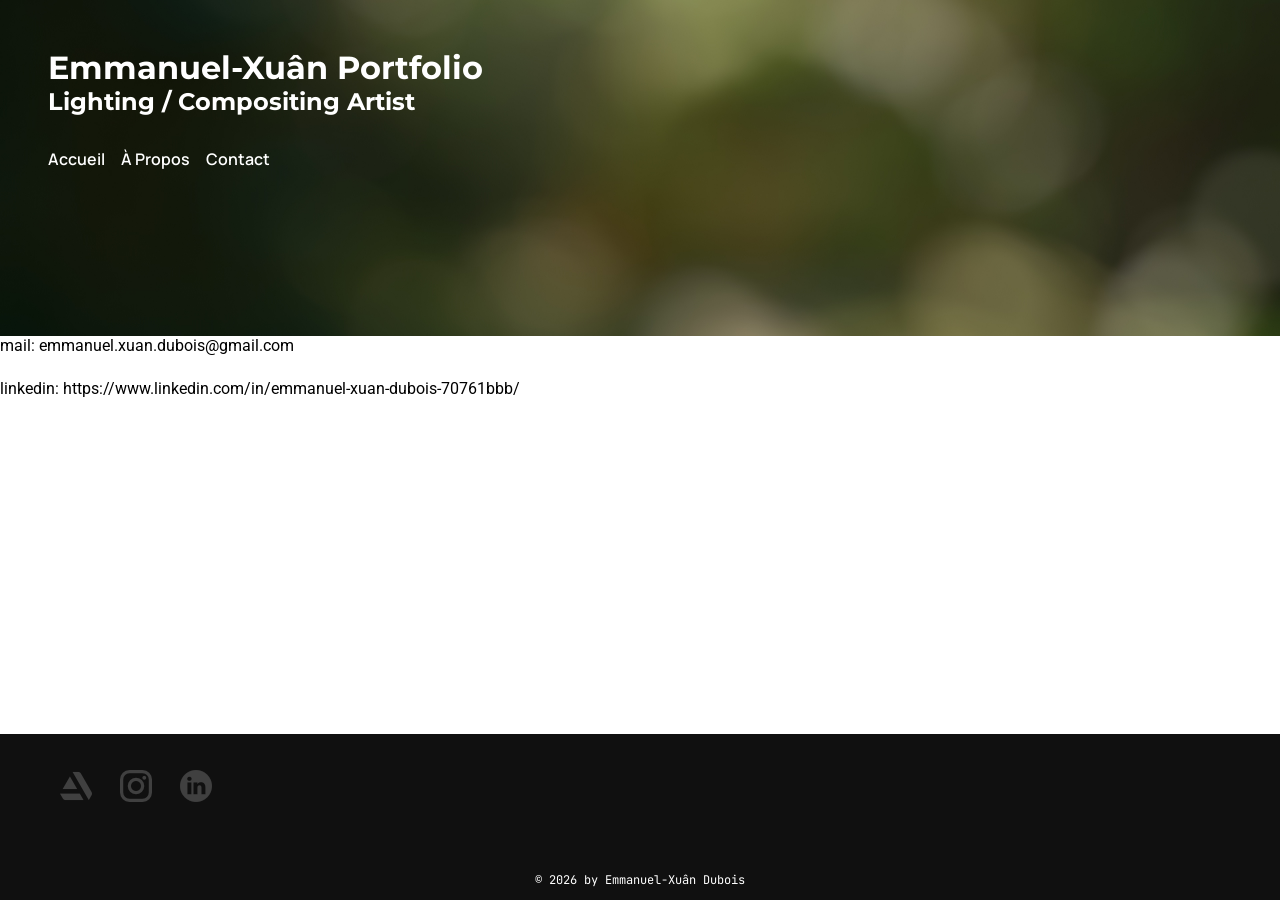
==== contact.html @ 82eb5f14 "Initial commit" ====
<!DOCTYPE html>
<html lang="fr">
<head>
    <meta charset="UTF-8">
    <meta name="viewport" content="width=device-width, initial-scale=1.0">
    <title>Portfolio Emmanuel-Xuân Dubois</title>

    <link rel="preconnect" href="https://fonts.googleapis.com">
    <link rel="preconnect" href="https://fonts.gstatic.com" crossorigin>
    <link href="https://fonts.googleapis.com/css2?family=JetBrains+Mono:ital,wght@0,100..800;1,100..800&family=Manrope:wght@200..800&family=Montserrat:ital,wght@0,100..900;1,100..900&family=Open+Sans:ital,wght@0,300..800;1,300..800&family=Roboto:ital,wght@0,100..900;1,100..900&display=swap" rel="stylesheet">

    <link href="assets/styles/main.css" rel="stylesheet">
    <link href="assets/styles/header.css" rel="stylesheet">
    <link href="assets/styles/footer.css" rel="stylesheet">

    <link href="assets/styles/about.css" rel="stylesheet">

    <script type="module" src="assets/scripts/main.js"></script>
</head>
<body>
    <header id="HEADER"></header>

    <main>
        
        <section class="block" id="section-contact">
            <div class="block-contact">
                <p>mail: emmanuel.xuan.dubois@gmail.com</p>
                <p>linkedin: <a>https://www.linkedin.com/in/emmanuel-xuan-dubois-70761bbb/</a></p>
            </div>
        </section>

    </main>

    <footer id="FOOTER"></footer>
</body>
</html>
---- assets/styles/main.css ----
*
{
    margin: 0;
}

html
{
    height: 100%;
}

body
{
    font-family: "Roboto";
    padding: 0;
    min-height: 100svh;

    display: flex;
    flex-direction: column;
    /* flex-wrap: wrap; */
}

#ERROR
{
    text-align: center;
    margin: 25cqw auto auto auto;
    font-size: 5em;
}

h3
{
    padding-bottom: 1em;
}



main p
{
    text-align: justify;
    padding-bottom: 1.5em;
}

.block-profil
{
    background-color: rgb(240 240 240);
    padding: 1em 3em 1em 3em;

    /* width: 100%; */
    font-family: "Manrope";
    text-align: left;
}

.block-profil h3
{
    padding-bottom: 1em;
}

.block-profil p
{
    padding-bottom: 1em;
}

.fit-picture
{
  width: 8em;
  border-radius: 10em;
  margin: 1em;
}

.block-profil a
{
    color: rgb(64 64 64);
    font-weight: 600;
    font-style: italic;
}


a:hover
{
    color: rgb(127, 185, 100);
}
---- assets/styles/header.css ----
.banniere
{
    padding: 3em;
    background-image: url("../../assets/images/banniere02.jpg");
    background-size: cover;
    background-position: center;
    block-size: 15em;
    /* margin-bottom: 1em; */
}

header
{
    font-family: "Montserrat";
    color: white;
}

.block-menu
{
    margin-top: 2em;
}

.menu
{
    font-family: "Manrope";
    font-weight: 600;
    margin: 1em 1em 1em 0em;
    color: white;
    text-decoration: none;
}
---- assets/styles/footer.css ----
footer
{
    background-color: rgb(16 16 16);
    color: white;
    font-family: "Jetbrains Mono";
    font-size: .75em;
    padding: 3em 0em 1em 0em;
    margin-top: auto;
}

.block-footer
{
    padding: 0em 2em 2em 5em;
    display: flex;
    flex-direction: row;
    flex-wrap: wrap;
}


.container-picto
{
    width: 5em;
    height: 5em;
    position: relative;
}

.pic-active
{
    display: flex;
    position: absolute;
    top: 0;
    left: 0;
    right: 0;
    bottom: 0;
    align-items: end;
    justify-content: left;
    display: none;
}
.pic-inactive
{
    display: flex;
    position: absolute;
    top: 0;
    left: 0;
    right: 0;
    bottom: 0;
    align-items: end;
    justify-content: left;
    display: flex;
}


.container-picto:hover .pic-active
{
    display: flex;
}
.container-picto:hover .pic-inactive
{
    display: none;
}

#copyright
{
    text-align: center;
    padding-top: 1.5em;
}
---- assets/styles/about.css ----
#CV
{
    margin-top: 3rem;
}

.cv-block
{
    padding: 1rem 3rem 1rem 3rem;
}

#block-edu
{
    background-color: rgb(240 240 240);
}


.cv-item
{
    padding: 2rem 0rem 2rem 0rem;
}


#CV h1
{
    margin: 1rem 0 1rem 0;
    font-family: "Manrope";
}

.separator
{
    background: linear-gradient(90deg, rgb(250 250 250) 10%, rgba(230, 230, 230, 1) 50%, rgb(250 250 250) 90%);
    height: 2px;
    margin: auto;
}


.cv-studio
{
    font-family: "Montserrat";
    font-size: 1.25rem;
    font-weight: 600;
    margin-bottom: .25rem;
}
.cv-role
{
    font-size: 1.15rem;
    font-weight: 400;
    margin-bottom: .5rem;
}
.cv-date
{
    font-size: .85rem;
    font-style: italic;
    font-weight: 400;
}
.cv-description
{
    font-size: .85rem;
    font-weight: 400;
    margin-top: 2rem;
}
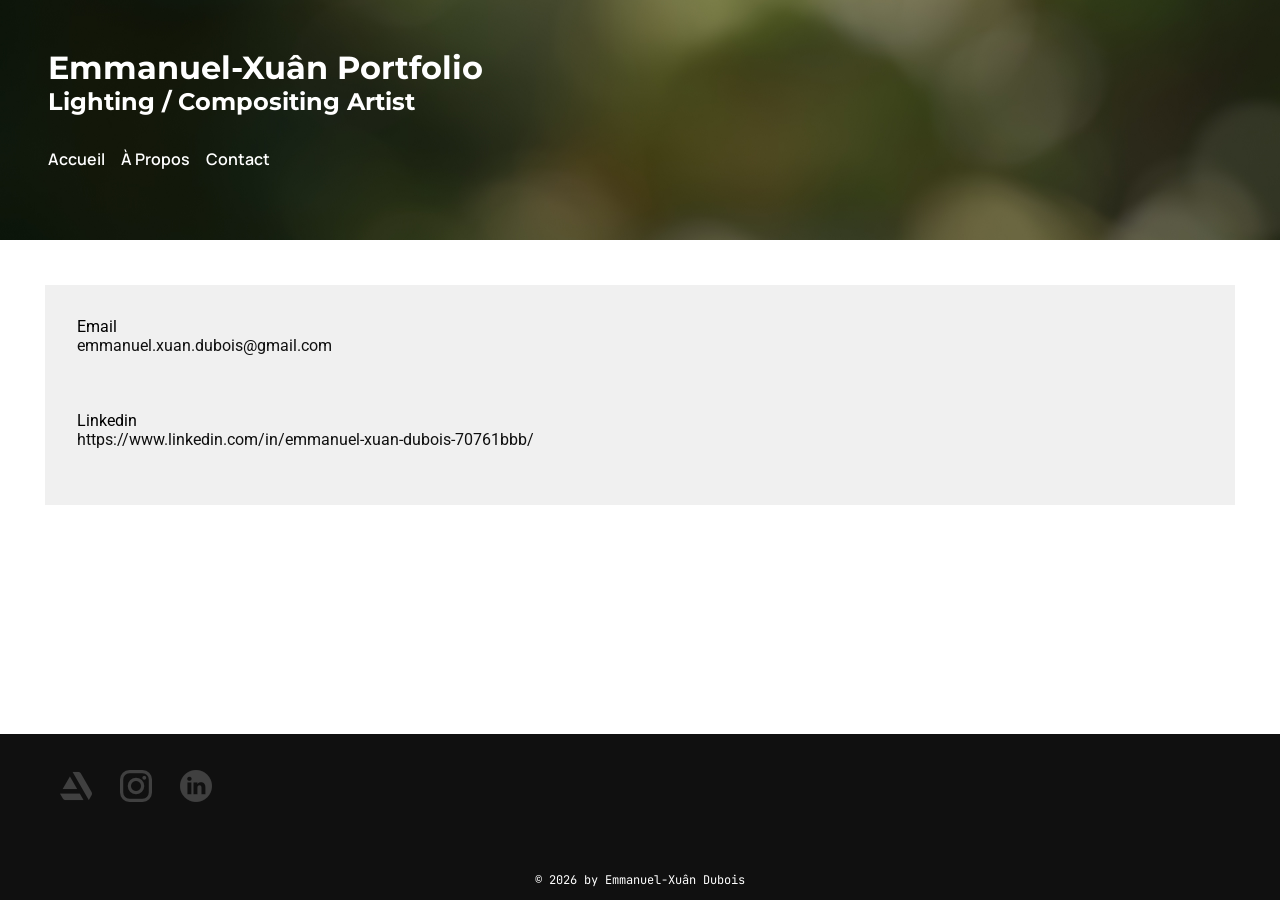
==== commit 65babf2a: "Add Responsive Design" ====
--- a/contact.html
+++ b/contact.html
@@ -24,8 +24,9 @@
         
         <section class="block" id="section-contact">
             <div class="block-contact">
-                <p>mail: emmanuel.xuan.dubois@gmail.com</p>
-                <p>linkedin: <a>https://www.linkedin.com/in/emmanuel-xuan-dubois-70761bbb/</a></p>
+                <p>Email<br><a>emmanuel.xuan.dubois@gmail.com</a></p>
+                <div class="sep"></div>
+                <p>Linkedin<br> <a href="https://www.linkedin.com/in/emmanuel-xuan-dubois-70761bbb/">https://www.linkedin.com/in/emmanuel-xuan-dubois-70761bbb/</a></p>
             </div>
         </section>
 
--- a/assets/styles/main.css
+++ b/assets/styles/main.css
@@ -77,4 +77,67 @@
 a:hover
 {
     color: rgb(127, 185, 100);
+}
+
+
+
+
+/* ========================================
+   RESPONSIVE - MAIN
+======================================== */
+
+/* Base commune */
+* {
+    box-sizing: border-box;
+}
+
+img,
+video,
+iframe {
+    max-width: 100%;
+}
+
+@media screen and (max-width: 900px) {
+
+    .block-profil {
+        padding: 2rem;
+    }
+
+}
+
+@media screen and (max-width: 600px) {
+
+    body {
+        overflow-x: hidden;
+    }
+
+    main {
+        width: 100%;
+    }
+
+    main p {
+        text-align: left;
+        line-height: 1.6;
+    }
+
+    .block-profil {
+        padding: 1.5rem;
+        text-align: left;
+    }
+
+    .fit-picture {
+        display: block;
+        width: 7rem;
+        margin: 0 auto 1.5rem auto;
+    }
+
+    .block-profil h3 {
+        font-size: 1.2rem;
+    }
+
+    #ERROR {
+        margin: 25vh auto 0 auto;
+        font-size: 2.5rem;
+    }
+
 }
--- a/assets/styles/header.css
+++ b/assets/styles/header.css
@@ -26,4 +26,53 @@
     margin: 1em 1em 1em 0em;
     color: white;
     text-decoration: none;
+}
+
+/* ========================================
+   RESPONSIVE - HEADER
+======================================== */
+
+@media screen and (max-width: 900px) {
+
+    .banniere {
+        padding: 2rem;
+        block-size: auto;
+        min-height: 13rem;
+    }
+
+}
+
+@media screen and (max-width: 600px) {
+
+    .banniere {
+        padding: 2rem 1rem;
+        min-height: 12rem;
+        background-position: center;
+        /* text-align: center; */
+    }
+
+    .banniere h1 {
+        font-size: clamp(1.5rem, 7vw, 2rem);
+        line-height: 1.2;
+    }
+
+    .banniere h2 {
+        font-size: clamp(0.85rem, 3.5vw, 1.1rem);
+        margin-top: 0.5rem;
+    }
+
+    .block-menu {
+        margin-top: 1.5rem;
+        display: flex;
+        /* justify-content: center; */
+        flex-wrap: wrap;
+        gap: 0.75rem 1rem;
+    }
+
+    .menu {
+        margin: 0;
+        font-size: 0.85rem;
+        white-space: nowrap;
+    }
+
 }
--- a/assets/styles/footer.css
+++ b/assets/styles/footer.css
@@ -63,4 +63,45 @@
 {
     text-align: center;
     padding-top: 1.5em;
+}
+
+
+/* ========================================
+   RESPONSIVE - FOOTER
+======================================== */
+
+@media screen and (max-width: 900px) {
+
+    .block-footer {
+        padding: 0 2rem 2rem 2rem;
+        justify-content: center;
+        gap: 1.5rem;
+    }
+
+}
+
+@media screen and (max-width: 600px) {
+
+    footer {
+        padding: 2rem 1rem 1rem 1rem;
+        font-size: 0.7rem;
+    }
+
+    .block-footer {
+        padding: 0 0 1.5rem 0;
+        justify-content: center;
+        align-items: center;
+        gap: 1.25rem;
+    }
+
+    .container-picto {
+        width: 3.5rem;
+        height: 3.5rem;
+    }
+
+    #copyright {
+        padding: 1rem 0;
+        font-size: 0.7rem;
+    }
+
 }
--- a/assets/styles/about.css
+++ b/assets/styles/about.css
@@ -58,4 +58,24 @@
     font-size: .85rem;
     font-weight: 400;
     margin-top: 2rem;
+}
+
+#section-contact
+{
+    background-color: rgb(240 240 240);
+    margin: 5vh;
+    padding: 2rem;
+}
+
+#section-contact a
+{
+    color: rgb(16 16 16);
+    text-decoration: none;
+    overflow-wrap: anywhere;
+}
+
+.sep
+{
+    height: 2rem;
+    margin: auto;
 }
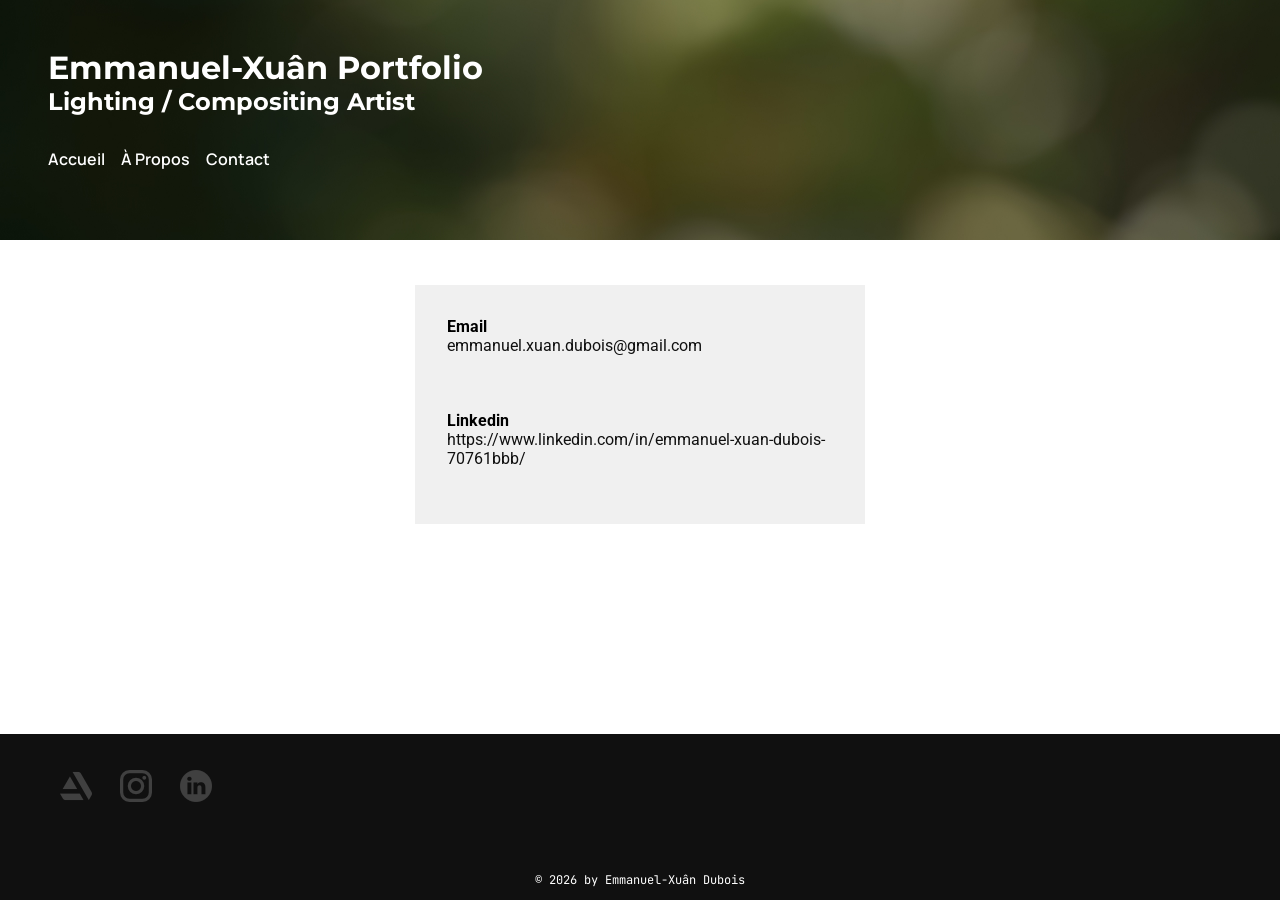
==== commit 98bbd185: "add new item in gallery" ====
--- a/contact.html
+++ b/contact.html
@@ -24,9 +24,9 @@
         
         <section class="block" id="section-contact">
             <div class="block-contact">
-                <p>Email<br><a>emmanuel.xuan.dubois@gmail.com</a></p>
+                <p><strong>Email</strong><br><a>emmanuel.xuan.dubois@gmail.com</a></p>
                 <div class="sep"></div>
-                <p>Linkedin<br> <a href="https://www.linkedin.com/in/emmanuel-xuan-dubois-70761bbb/">https://www.linkedin.com/in/emmanuel-xuan-dubois-70761bbb/</a></p>
+                <p><strong>Linkedin</strong><br> <a href="https://www.linkedin.com/in/emmanuel-xuan-dubois-70761bbb/">https://www.linkedin.com/in/emmanuel-xuan-dubois-70761bbb/</a></p>
             </div>
         </section>
 
--- a/assets/styles/main.css
+++ b/assets/styles/main.css
@@ -22,7 +22,7 @@
 #ERROR
 {
     text-align: center;
-    margin: 25cqw auto auto auto;
+    margin: 25vh auto auto auto;
     font-size: 5em;
 }
 
--- a/assets/styles/about.css
+++ b/assets/styles/about.css
@@ -63,7 +63,8 @@
 #section-contact
 {
     background-color: rgb(240 240 240);
-    margin: 5vh;
+    margin: 5vh auto auto auto;
+    width: 50vh;
     padding: 2rem;
 }
 
